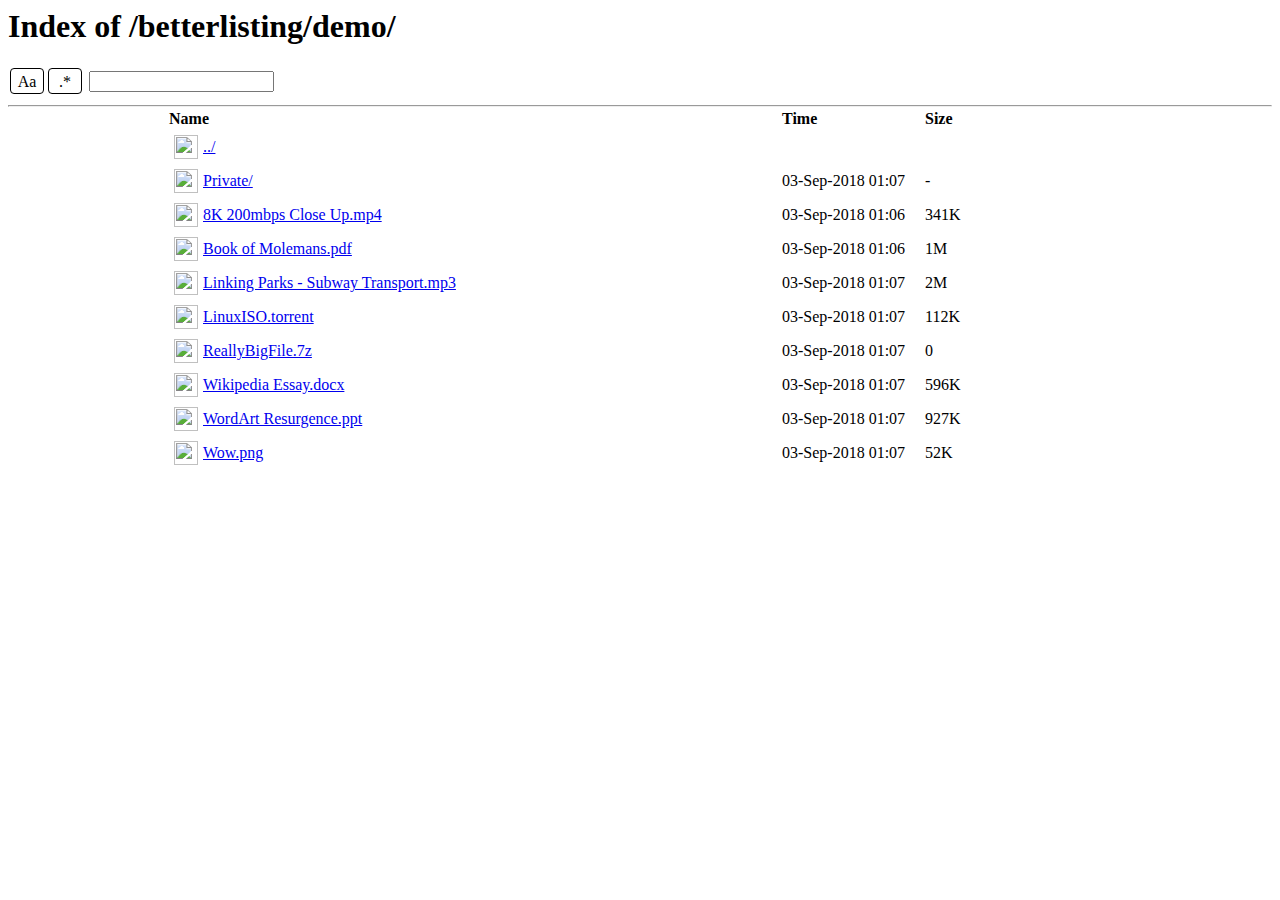
==== index.html @ c7f7dc19 "second commit" ====
<html>

  <head>
    <!-- <link rel="stylesheet" href="font-awesome.min.css"> -->
    <link rel="stylesheet" href="style.css"></link>
    <script src="umbrella.min.js"></script>
    <script src="extensions.js" defer></script>
  </head>

  <body>
    <h1>Index of /betterlisting/demo/</h1>
    <hr>
        <pre>
            <a href="../">../</a>
            <a href="Private/">Private/</a>                                           03-Sep-2018 01:07       -
            <a href="8K%20200mbps%20Close%20Up.mp4">8K 200mbps Close Up.mp4</a>                            03-Sep-2018 01:06    341K
            <a href="Book%20of%20Molemans.pdf">Book of Molemans.pdf</a>                               03-Sep-2018 01:06      1M
            <a href="Linking%20Parks%20-%20Subway%20Transport.mp3">Linking Parks - Subway Transport.mp3</a>               03-Sep-2018 01:07      2M
            <a href="LinuxISO.torrent">LinuxISO.torrent</a>                                   03-Sep-2018 01:07    112K
            <a href="ReallyBigFile.7z">ReallyBigFile.7z</a>                                   03-Sep-2018 01:07       0
            <a href="Wikipedia%20Essay.docx">Wikipedia Essay.docx</a>                               03-Sep-2018 01:07    596K
            <a href="WordArt%20Resurgence.ppt">WordArt Resurgence.ppt</a>                             03-Sep-2018 01:07    927K
            <a href="Wow.png">Wow.png</a>                                            03-Sep-2018 01:07     52K
        </pre>
    <hr>
  </body>

</html>
---- style.css ----
:root {
  color-scheme: light dark;
}


pre {
  font-family: 'Oxygen Mono', monospace;
  background-color: #ffffff;
  border: 0px solid #cccccc;
  width: 650px;
  padding: 9.5px 0px 9.5px 0px;
}

a {
  /*color: #4C4C4C;*/
  vertical-align: middle;
}

body.dark-theme a {
  color: #f0f0f0;
}

table {
  width: 75%;
  margin-left: auto;
  margin-right: auto;
}

th {
  text-align: left;
}

hr {
  margin-bottom: 0px;
}

h4 {
  color: #686868;
  margin-top: 20px;
}


.header {
  color: #686868;
  margin:3px 5px 6px 5px;
}

.icons {
  margin: 3px 5px 3px 5px;
  height: 24px;
  vertical-align: middle;
}

.searchbox {
  width: 100%;
  margin-left: auto;
  margin-right: auto;
}

.searchbox > * {
  margin: 5px;
}

.cat {
  margin: 2px;
  background-color: #fff;
  border-radius: 4px;
  border: 1px solid #000;
  overflow: hidden;
  float: left;
}

.cat label {
  float: left;
  line-height: 1.2em;
  width: 2.0em;
  height: 1.5em;
}

.cat label span {
  text-align: center;
  padding: 3px 0;
  display: block;
}

.cat label input {
  position: absolute;
  display: none;
  color: #000 !important;
}

/* selects all of the text within the input element and changes the color of the text */
.cat label input + span{color: #000;}

/* This will declare how a selected input will look giving generic properties */
.cat input:checked + span {
    color: #ffffff;
    /*text-shadow: 0 0  6px rgba(0, 0, 0, 0.8);*/
}

/*
This following statements selects each category individually that contains an input element that is a checkbox and is checked (or selected) and chabges the background color of the span element.
*/

.action input:checked + span{background-color: #04aa6d;}
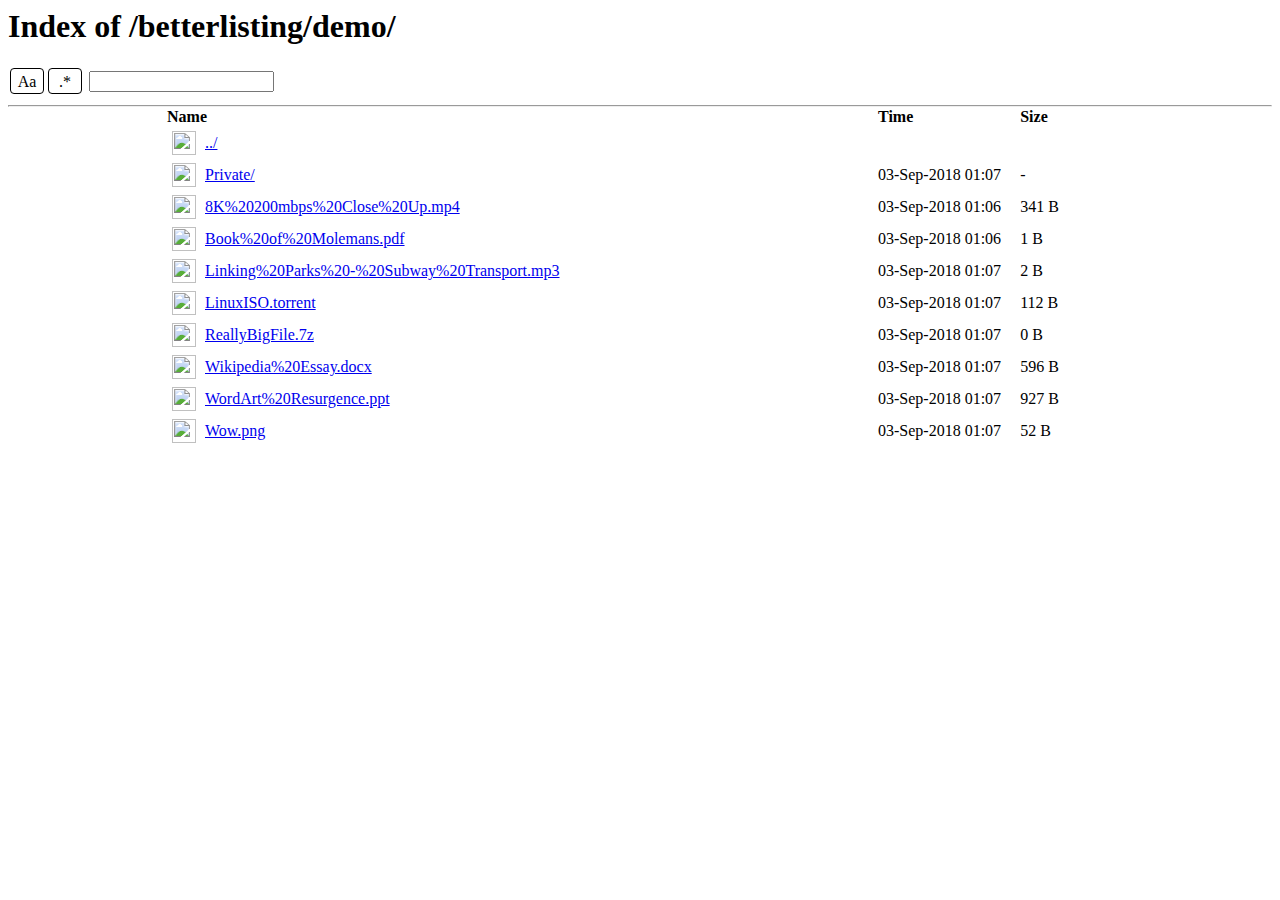
==== commit fe9d2ae9: "maint: cleanup code" ====
--- a/index.html
+++ b/index.html
@@ -4,7 +4,8 @@
     <!-- <link rel="stylesheet" href="font-awesome.min.css"> -->
     <link rel="stylesheet" href="style.css"></link>
     <script src="umbrella.min.js"></script>
-    <script src="extensions.js" defer></script>
+    <script src="extensions.js"></script>
+    <script src="index.js" defer></script>
   </head>
 
   <body>
--- a/style.css
+++ b/style.css
@@ -24,10 +24,23 @@
   width: 75%;
   margin-left: auto;
   margin-right: auto;
+  border-collapse: collapse;
 }
 
 th {
   text-align: left;
+}
+
+th.time {
+  width: 15%;
+}
+
+th.size {
+  width: 10%;
+}
+
+tr:hover {
+  background-color: #2d2d2d;
 }
 
 hr {
